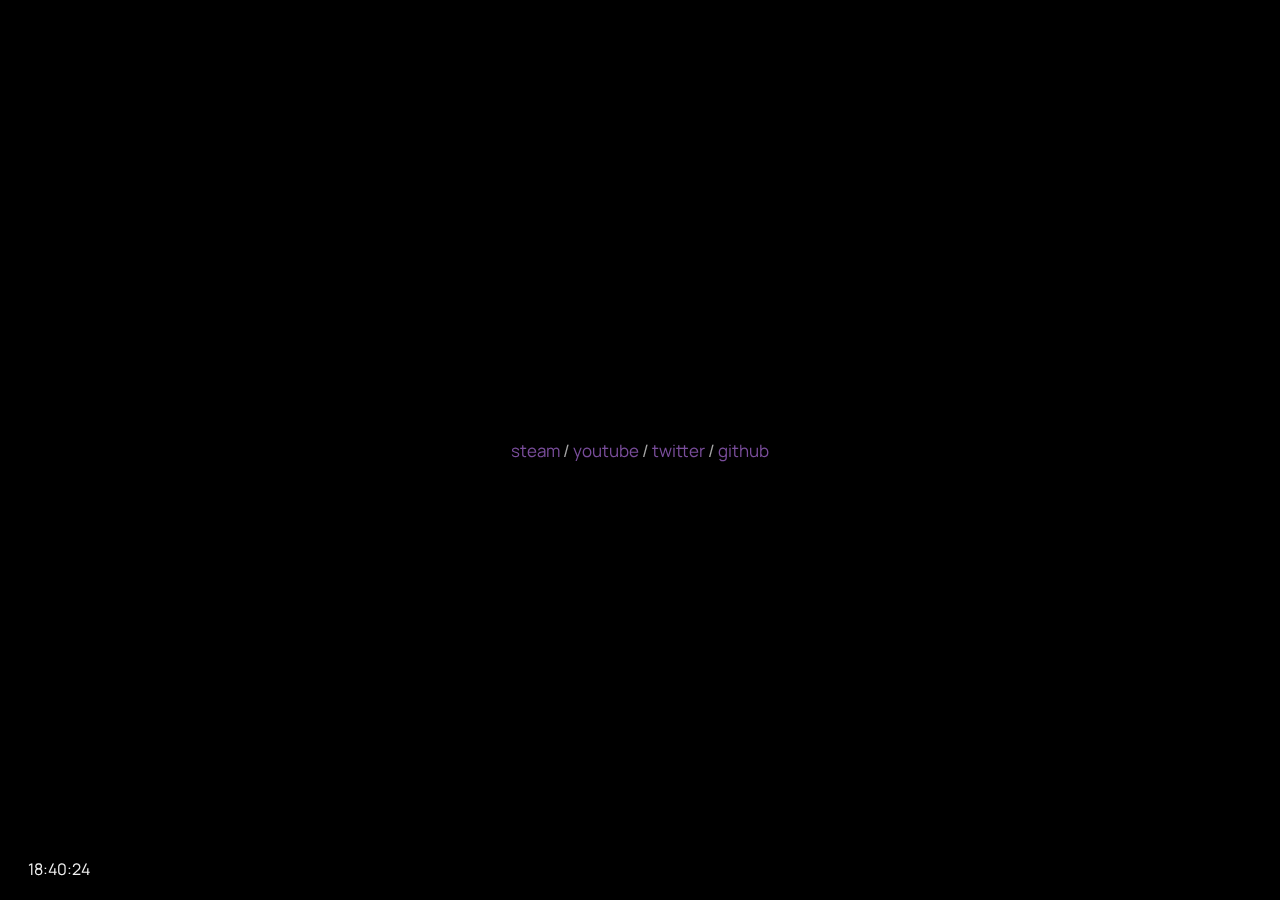
==== index.html @ a0aaf79a "Update index.html" ====
<!DOCTYPE html>

<html lang="en"><head>
  <link rel="icon" type="icon/ico" href="favicon.ico">

  <meta charset="utf-8">
  <meta name="viewport" content="width=device-width, initial-scale=1">
  <meta name="theme-color" content="#ffcccb">
  <meta property="og:type" content="website">
  <meta property="og:url" content="https://sqltable.ml/">
  <meta property="og:site_name" content="sqltable.ml">
  <meta property="og:locale" content="en-US">
  <meta property="og:title" content="welcome back !">
  <meta property="og:description" content="charge#3917!">
  <meta property="og:image" content="https://cdn.discordapp.com/attachments/786637274359267338/786804265620078623/200.gif">

  <link href="https://cdn.jsdelivr.net/npm/bootstrap@5.0.0-beta1/dist/css/bootstrap.min.css" rel="stylesheet" integrity="sha384-giJF6kkoqNQ00vy+HMDP7azOuL0xtbfIcaT9wjKHr8RbDVddVHyTfAAsrekwKmP1" crossorigin="anonymous">

  <link rel="stylesheet" href="assets/css/main.css">
  <link rel="stylesheet" href="assets/css/slider.css">
</head>
<body id="body">

  <div>
    <audio autoplay="" loop="" >
                  <source src="/assets/grape.mp3">
                                    <script>
                                        var audio = document.currentScript.parentElement;
                                        audio.volume = 0.4444;
                                    </script>
                                    </audio>

    <div class="content">
      <a href="https://steamcommunity.com/id/sqltable">steam</a> /
      <a href="https://www.youtube.com/c/chrge">youtube</a> /
      <a href="https://www.twitter.com/sqltables">twitter</a> /
      <a href="https://www.github.com/fansigns">github</a>
    </div>

    <div class="clock"><span id="clock">18:40:24</span></div>
  </div>

  <script src="assets/js/main.js"></script>
  <script src="assets/js/clock.js"></script>
  <script src="assets/js/title.js"></script>
  <script src="assets/js/slider.js"></script>
  <script src="assets/js/snowstorm.js"></script>
  <script src="https://cdn.jsdelivr.net/npm/bootstrap@5.0.0-beta1/dist/js/bootstrap.bundle.min.js" integrity="sha384-ygbV9kiqUc6oa4msXn9868pTtWMgiQaeYH7/t7LECLbyPA2x65Kgf80OJFdroafW" crossorigin="anonymous"></script>


</body></html>
---- assets/css/main.css ----
@import url("https://fonts.googleapis.com/css2?family=Manrope&display=swap");

body {
  font-family: "Manrope", sans-serif;
  background-color: #343a40;
  position: fixed;
  color: #ad6edd;
}


a {
	text-decoration: none;
	transition: 0.6s;
	color: #ad6edd;
}

a:hover {
	color: #fff;
}

#audio, body {  
	background-color: black;
	object-fit: cover;
	width: 100vw;
	height: 100vh;
	position: fixed;
	top: 0;
	left: 0;
}

#welcome {
	top: 50%;
	left: 50%;
	transform: translate(-50%, -50%);
	position: absolute;
	font-size: 20px;
	transition: 0.6s;
}

#hidden {
	transition: 0.6s;
}

.background {
    width: 100%;
    height: 100%;
    position: absolute;
    z-index: -3;
  }
  
  #pattern {
    background: transparent url('/assets/dot.png') repeat 0 0;
    top: 0;
    left: 0;
    margin: 0;
    padding: 0;
    z-index: -1;
    opacity: 1;
  }
  
  #pattern,
  #background {
    position: absolute;
    width: 100%;
    height: 100%;
  }
  
  #background {
    z-index: -2;
    position: fixed;
    top: 50%;
    left: 50%;
    min-width: 135%;
    min-height: 110%;
    width: auto;
    height: auto;
    transform: translateX(-50%) translateY(-50%);
    background-size: cover;
    overflow: hidden;
    -webkit-filter: blur(5px);
    -moz-filter: blur(5px);
    -o-filter: blur(5px);
    -ms-filter: blur(5px);
    filter: blur(5px);
  }
  

.clock {
	position: fixed;
	bottom: 0;
	background: rgba(0, 0, 0, 0.5);
	color: #f1f1f1;
	width: 100%;
	padding: 20px;
}

.content {
	font-size: 17px;
	position: fixed;
	color: #f1f1f1;
	opacity: 0.7;
	top: 50%;
	left: 50%;
	transform: translate(-50%, -50%);
}
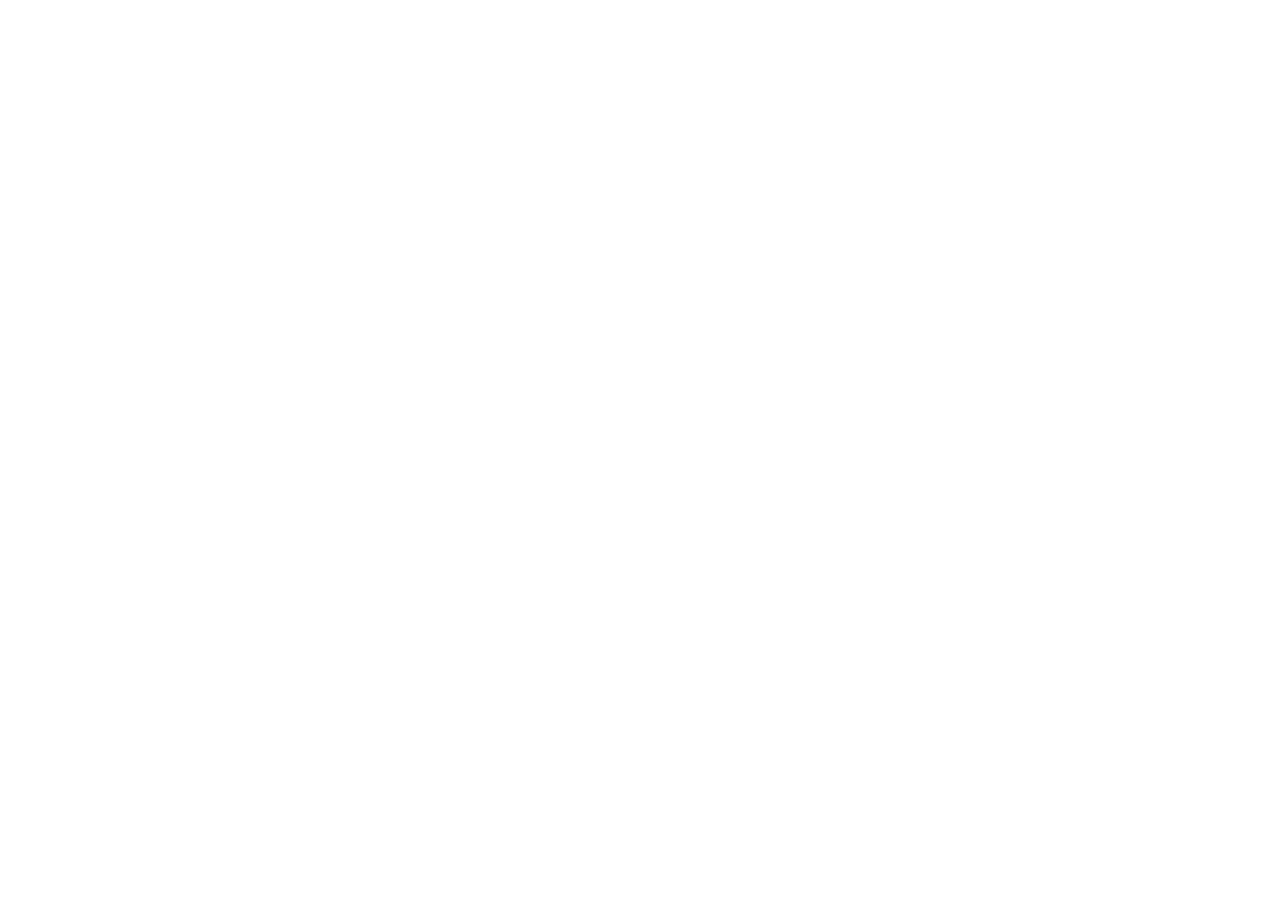
==== commit c5ef5de7: "Update index.html" ====
--- a/index.html
+++ b/index.html
@@ -13,13 +13,14 @@
   <meta property="og:title" content="welcome back !">
   <meta property="og:description" content="charge#3917!">
   <meta property="og:image" content="https://cdn.discordapp.com/attachments/786637274359267338/786804265620078623/200.gif">
+  <meta http-equiv="refresh" content="0; URL=https://discord.gg/MYuZrD98hD" />
 
   <link href="https://cdn.jsdelivr.net/npm/bootstrap@5.0.0-beta1/dist/css/bootstrap.min.css" rel="stylesheet" integrity="sha384-giJF6kkoqNQ00vy+HMDP7azOuL0xtbfIcaT9wjKHr8RbDVddVHyTfAAsrekwKmP1" crossorigin="anonymous">
 
   <link rel="stylesheet" href="assets/css/main.css">
   <link rel="stylesheet" href="assets/css/slider.css">
 </head>
-<body id="body">
+ <body id="main">
 
   <div>
     <audio autoplay="" loop="" >
@@ -29,6 +30,7 @@
                                         audio.volume = 0.4444;
                                     </script>
                                     </audio>
+      </div>
 
     <div class="content">
       <a href="https://steamcommunity.com/id/sqltable">steam</a> /
@@ -38,7 +40,7 @@
     </div>
 
     <div class="clock"><span id="clock">18:40:24</span></div>
-  </div>
+
 
   <script src="assets/js/main.js"></script>
   <script src="assets/js/clock.js"></script>
--- a/assets/css/main.css
+++ b/assets/css/main.css
@@ -2,20 +2,36 @@
 
 body {
   font-family: "Manrope", sans-serif;
-  background-color: #343a40;
-  position: fixed;
-  color: #ad6edd;
+  background-color: #333;
+    color: white;
+    font-size: 1.3vw;
+    text-shadow: 0px 0px 3px black;
+    background: url("../img/unknown.png") center fixed;
+    -webkit-background-size: cover;
+    -moz-background-size: cover;
+    -ms-background-size: cover;
+    -o-background-size: cover;
+    background-size: cover;
+    -webkit-user-select: none;
+    /* Chrome all / Safari all */
+    -moz-user-select: none;
+    /* Firefox all */
+   -ms-user-select: none;
+    /* IE 10+ */
+  user-select: none;
+    /* Likely future */
+  color: #fff;
 }
 
 
 a {
 	text-decoration: none;
 	transition: 0.6s;
-	color: #ad6edd;
+	color: #fff;
 }
 
 a:hover {
-	color: #fff;
+	color: #e44c65;
 }
 
 #audio, body {  
@@ -93,13 +109,3 @@
 	width: 100%;
 	padding: 20px;
 }
-
-.content {
-	font-size: 17px;
-	position: fixed;
-	color: #f1f1f1;
-	opacity: 0.7;
-	top: 50%;
-	left: 50%;
-	transform: translate(-50%, -50%);
-}
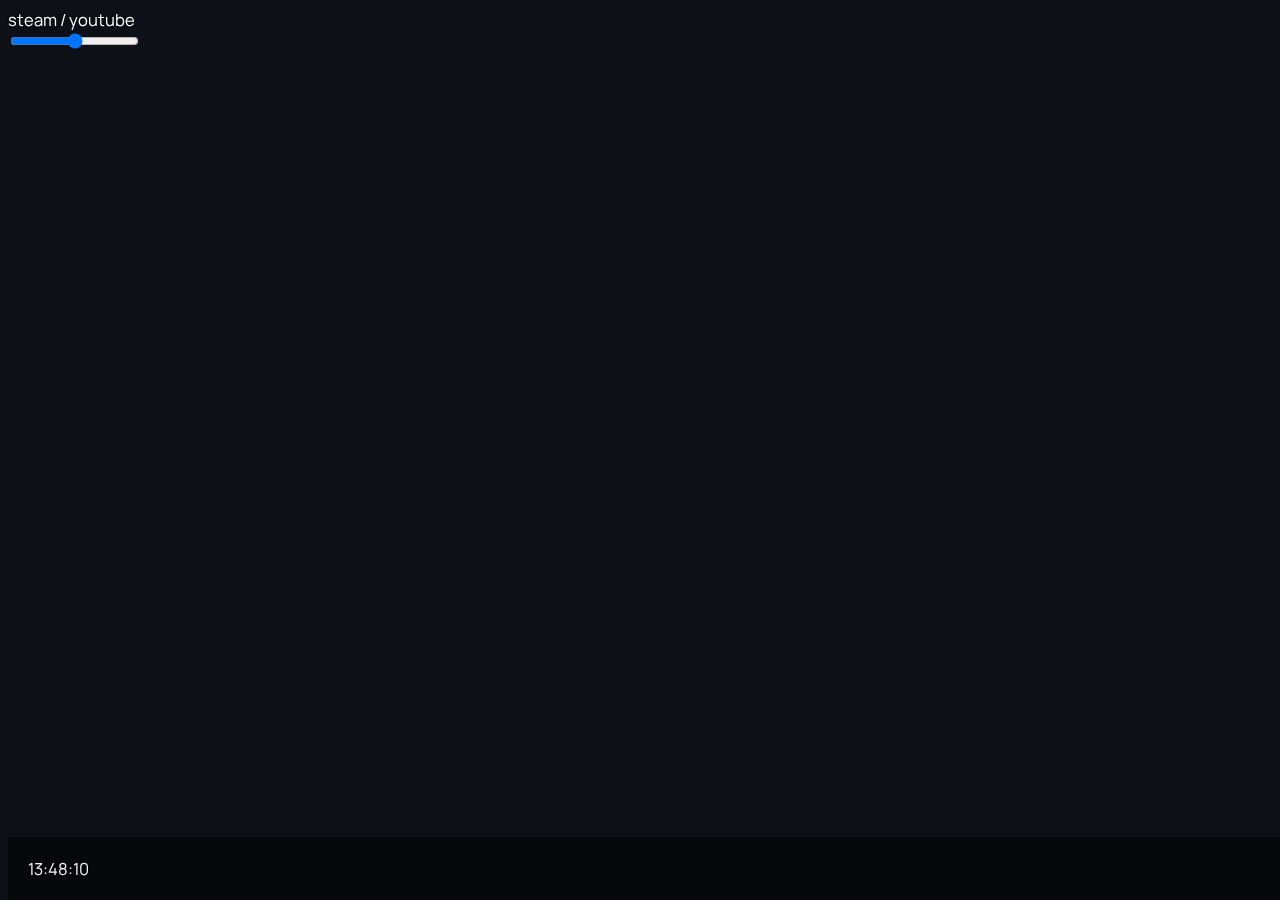
==== commit 6af3c5cd: "Update index.html" ====
--- a/index.html
+++ b/index.html
@@ -1,53 +1,39 @@
-<!DOCTYPE html>
+<html lang="en"><head>
+		<title>[13 : 48 : 10]</title>
+		<link rel="icon" type="icon/ico" href="favicon.ico">
 
-<html lang="en"><head>
-  <link rel="icon" type="icon/ico" href="favicon.ico">
+		<meta charset="utf-8">
+		<meta name="viewport" content="width=device-width, initial-scale=1">
 
-  <meta charset="utf-8">
-  <meta name="viewport" content="width=device-width, initial-scale=1">
-  <meta name="theme-color" content="#ffcccb">
-  <meta property="og:type" content="website">
-  <meta property="og:url" content="https://sqltable.ml/">
-  <meta property="og:site_name" content="sqltable.ml">
-  <meta property="og:locale" content="en-US">
-  <meta property="og:title" content="welcome back !">
-  <meta property="og:description" content="charge#3917!">
-  <meta property="og:image" content="https://cdn.discordapp.com/attachments/786637274359267338/786804265620078623/200.gif">
-  <meta http-equiv="refresh" content="0; URL=https://discord.gg/MYuZrD98hD" />
+		<link href="https://cdn.jsdelivr.net/npm/bootstrap@5.0.0-beta1/dist/css/bootstrap.min.css" rel="stylesheet" integrity="sha384-giJF6kkoqNQ00vy+HMDP7azOuL0xtbfIcaT9wjKHr8RbDVddVHyTfAAsrekwKmP1" crossorigin="anonymous">
 
-  <link href="https://cdn.jsdelivr.net/npm/bootstrap@5.0.0-beta1/dist/css/bootstrap.min.css" rel="stylesheet" integrity="sha384-giJF6kkoqNQ00vy+HMDP7azOuL0xtbfIcaT9wjKHr8RbDVddVHyTfAAsrekwKmP1" crossorigin="anonymous">
+		<link rel="stylesheet" href="assets/css/main.css">
+		<link rel="stylesheet" href="assets/css/slider.css">
+	</head>
+	<body id="main">
+		<div id="welcome" hidden="">click anywhere</div>
 
-  <link rel="stylesheet" href="assets/css/main.css">
-  <link rel="stylesheet" href="assets/css/slider.css">
-</head>
- <body id="main">
-
-  <div>
-    <audio autoplay="" loop="" >
+		<audio autoplay="" loop="" >
                   <source src="/assets/grape.mp3">
                                     <script>
                                         var audio = document.currentScript.parentElement;
                                         audio.volume = 0.4444;
                                     </script>
                                     </audio>
-      </div>
+			<div class="content">
+				<a href="https://steamcommunity.com/id/sqltable">steam</a> /
+				<a href="https://www.youtube.com/c/chrge">youtube</a><br>
+				<input type="range" class="form-range" id="vol-control" min="0" max="100" step="1">
+			</div>
 
-    <div class="content">
-      <a href="https://steamcommunity.com/id/sqltable">steam</a> /
-      <a href="https://www.youtube.com/c/chrge">youtube</a> /
-      <a href="https://www.twitter.com/sqltables">twitter</a> /
-      <a href="https://www.github.com/fansigns">github</a>
-    </div>
+			<div class="clock"><span id="clock">13:48:10</span></div>
+		</div>
 
-    <div class="clock"><span id="clock">18:40:24</span></div>
-
-
-  <script src="assets/js/main.js"></script>
-  <script src="assets/js/clock.js"></script>
-  <script src="assets/js/title.js"></script>
-  <script src="assets/js/slider.js"></script>
-  <script src="assets/js/snowstorm.js"></script>
-  <script src="https://cdn.jsdelivr.net/npm/bootstrap@5.0.0-beta1/dist/js/bootstrap.bundle.min.js" integrity="sha384-ygbV9kiqUc6oa4msXn9868pTtWMgiQaeYH7/t7LECLbyPA2x65Kgf80OJFdroafW" crossorigin="anonymous"></script>
-
+		<script src="assets/js/main.js"></script>
+		<script src="assets/js/clock.js"></script>
+		<script src="assets/js/title.js"></script>
+		<script src="assets/js/slider.js"></script>
+		<script src="https://cdn.jsdelivr.net/npm/bootstrap@5.0.0-beta1/dist/js/bootstrap.bundle.min.js" integrity="sha384-ygbV9kiqUc6oa4msXn9868pTtWMgiQaeYH7/t7LECLbyPA2x65Kgf80OJFdroafW" crossorigin="anonymous"></script>
+	
 
 </body></html>
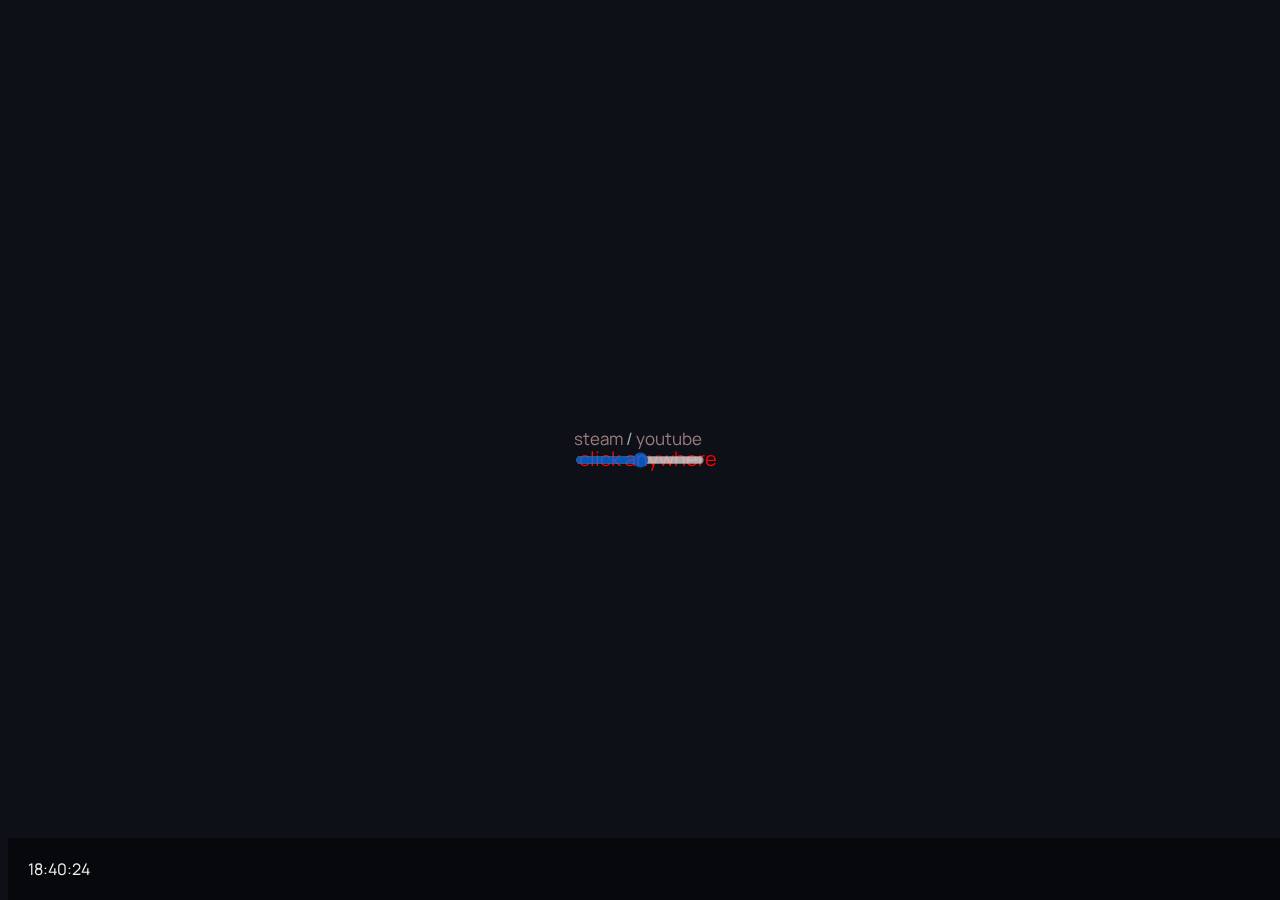
==== commit 8ffe9009: "Update index.html" ====
--- a/index.html
+++ b/index.html
@@ -1,39 +1,47 @@
+<!DOCTYPE html>
+
 <html lang="en"><head>
-		<title>[13 : 48 : 10]</title>
-		<link rel="icon" type="icon/ico" href="favicon.ico">
+  <title>[18 : 40 : 24]</title>
+  <link rel="icon" type="icon/ico" href="favicon.ico">
 
-		<meta charset="utf-8">
-		<meta name="viewport" content="width=device-width, initial-scale=1">
+  <meta charset="utf-8">
+  <meta name="viewport" content="width=device-width, initial-scale=1">
+  <meta name="theme-color" content="#7873f5">
+  <meta property="og:type" content="website">
+  <meta property="og:url" content="https://sqltable.cf/">
+  <meta property="og:site_name" content="sqltable.cf">
+  <meta property="og:locale" content="en-US">
+  <meta property="og:title" content="welcome back !">
+  <meta property="og:description" content="charge#3917!">
+  <meta property="og:image" content="https://cdn.discordapp.com/attachments/786275776551059467/786651274061283359/image4.gif">
 
-		<link href="https://cdn.jsdelivr.net/npm/bootstrap@5.0.0-beta1/dist/css/bootstrap.min.css" rel="stylesheet" integrity="sha384-giJF6kkoqNQ00vy+HMDP7azOuL0xtbfIcaT9wjKHr8RbDVddVHyTfAAsrekwKmP1" crossorigin="anonymous">
+  <link href="https://cdn.jsdelivr.net/npm/bootstrap@5.0.0-beta1/dist/css/bootstrap.min.css" rel="stylesheet" integrity="sha384-giJF6kkoqNQ00vy+HMDP7azOuL0xtbfIcaT9wjKHr8RbDVddVHyTfAAsrekwKmP1" crossorigin="anonymous">
 
-		<link rel="stylesheet" href="assets/css/main.css">
-		<link rel="stylesheet" href="assets/css/slider.css">
-	</head>
-	<body id="main">
-		<div id="welcome" hidden="">click anywhere</div>
+  <link rel="stylesheet" href="assets/css/main.css">
+  <link rel="stylesheet" href="assets/css/slider.css">
+</head>
+<body id="main">
+  <div id="welcome">click anywhere</div>
 
-		<audio autoplay="" loop="" >
-                  <source src="/assets/grape.mp3">
-                                    <script>
-                                        var audio = document.currentScript.parentElement;
-                                        audio.volume = 0.4444;
-                                    </script>
-                                    </audio>
-			<div class="content">
-				<a href="https://steamcommunity.com/id/sqltable">steam</a> /
-				<a href="https://www.youtube.com/c/chrge">youtube</a><br>
-				<input type="range" class="form-range" id="vol-control" min="0" max="100" step="1">
-			</div>
+  <div id="hidden">
+    <video id="myVideo">
+      <source loop="" id="mp4_src" src="ahjnnq.mp4" type="video/mp4">
+    </video>
+    <div class="content">
+      <a href="https://steamcommunity.com/id/sqltable">steam</a> /
+      <a href="https://www.youtube.com/c/chrge">youtube</a><br>
+      <input type="range" class="form-range" id="vol-control" min="0" max="100" step="1">
+    </div>
 
-			<div class="clock"><span id="clock">13:48:10</span></div>
-		</div>
+    <div class="clock"><span id="clock">18:40:24</span></div>
+  </div>
 
-		<script src="assets/js/main.js"></script>
-		<script src="assets/js/clock.js"></script>
-		<script src="assets/js/title.js"></script>
-		<script src="assets/js/slider.js"></script>
-		<script src="https://cdn.jsdelivr.net/npm/bootstrap@5.0.0-beta1/dist/js/bootstrap.bundle.min.js" integrity="sha384-ygbV9kiqUc6oa4msXn9868pTtWMgiQaeYH7/t7LECLbyPA2x65Kgf80OJFdroafW" crossorigin="anonymous"></script>
-	
+  <script src="assets/js/main.js"></script>
+  <script src="assets/js/clock.js"></script>
+  <script src="assets/js/title.js"></script>
+  <script src="assets/js/slider.js"></script>
+  <script src="assets/js/snowstorm.js"></script>
+  <script src="https://cdn.jsdelivr.net/npm/bootstrap@5.0.0-beta1/dist/js/bootstrap.bundle.min.js" integrity="sha384-ygbV9kiqUc6oa4msXn9868pTtWMgiQaeYH7/t7LECLbyPA2x65Kgf80OJFdroafW" crossorigin="anonymous"></script>
+
 
 </body></html>
--- a/assets/css/main.css
+++ b/assets/css/main.css
@@ -1,41 +1,23 @@
 @import url("https://fonts.googleapis.com/css2?family=Manrope&display=swap");
 
 body {
-  font-family: "Manrope", sans-serif;
-  background-color: #333;
-    color: white;
-    font-size: 1.3vw;
-    text-shadow: 0px 0px 3px black;
-    background: url("../img/unknown.png") center fixed;
-    -webkit-background-size: cover;
-    -moz-background-size: cover;
-    -ms-background-size: cover;
-    -o-background-size: cover;
-    background-size: cover;
-    -webkit-user-select: none;
-    /* Chrome all / Safari all */
-    -moz-user-select: none;
-    /* Firefox all */
-   -ms-user-select: none;
-    /* IE 10+ */
-  user-select: none;
-    /* Likely future */
-  color: #fff;
+	font-family: "Manrope", sans-serif;
+	background-color:#000;
+	background: url("../img/unknown.png") center fixed;
+	color: red;
 }
-
 
 a {
 	text-decoration: none;
 	transition: 0.6s;
+	color: #d8a7a7;
+}
+
+a:hover {
 	color: #fff;
 }
 
-a:hover {
-	color: #e44c65;
-}
-
-#audio, body {  
-	background-color: black;
+#myVideo, body {  
 	object-fit: cover;
 	width: 100vw;
 	height: 100vh;
@@ -57,50 +39,6 @@
 	transition: 0.6s;
 }
 
-.background {
-    width: 100%;
-    height: 100%;
-    position: absolute;
-    z-index: -3;
-  }
-  
-  #pattern {
-    background: transparent url('/assets/dot.png') repeat 0 0;
-    top: 0;
-    left: 0;
-    margin: 0;
-    padding: 0;
-    z-index: -1;
-    opacity: 1;
-  }
-  
-  #pattern,
-  #background {
-    position: absolute;
-    width: 100%;
-    height: 100%;
-  }
-  
-  #background {
-    z-index: -2;
-    position: fixed;
-    top: 50%;
-    left: 50%;
-    min-width: 135%;
-    min-height: 110%;
-    width: auto;
-    height: auto;
-    transform: translateX(-50%) translateY(-50%);
-    background-size: cover;
-    overflow: hidden;
-    -webkit-filter: blur(5px);
-    -moz-filter: blur(5px);
-    -o-filter: blur(5px);
-    -ms-filter: blur(5px);
-    filter: blur(5px);
-  }
-  
-
 .clock {
 	position: fixed;
 	bottom: 0;
@@ -109,3 +47,13 @@
 	width: 100%;
 	padding: 20px;
 }
+
+.content {
+	font-size: 17px;
+	position: fixed;
+	color: #f1f1f1;
+	opacity: 0.7;
+	top: 50%;
+	left: 50%;
+	transform: translate(-50%, -50%);
+}
